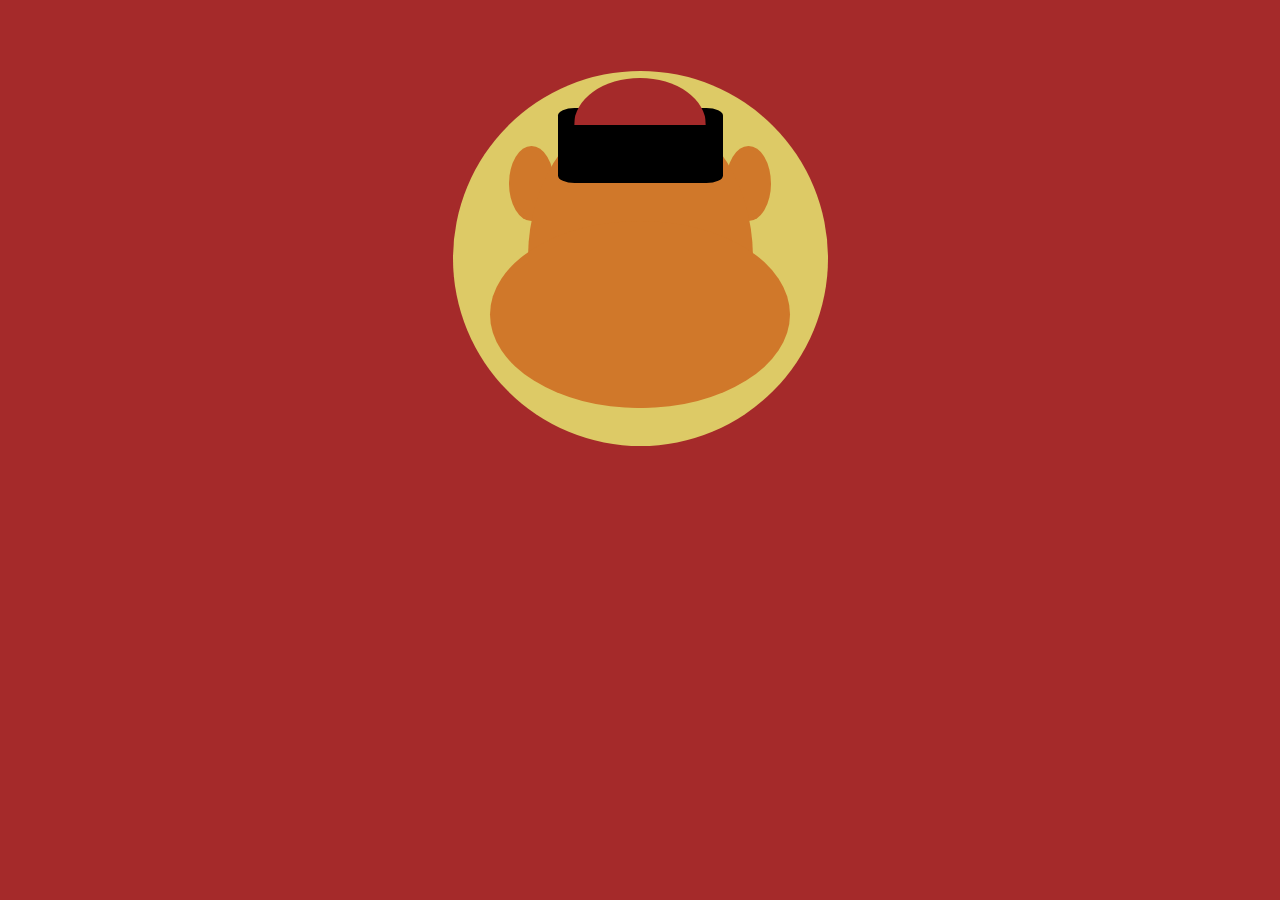
==== cartoon.html @ fa9fab53 "Added some pure css artwork" ====
<!DOCTYPE html>
<html lang="en">
<head>
  <title>Daniels Cartoon Face</title>
  <link rel="stylesheet" type="text/css" href="cartoon.css">
</head>
<body>
<div class="box">
<div class="base-circle">
  <div class ="whole-head">
    <div class="left-ear"></div>
    <div class="right-ear"></div>
    <div class="face-vertical"></div>
    <div class="face-bottom"></div>
    <div class="cap-rectangle"></div>
    <div class="cap-hemisphere"></div>
    <div class="shapka-stick-1"></div>
    <div class="shapka-stick-2"></div>
    <div class="shapka-stick-3"></div>
    <div class="shapka-stick-4"></div>
    <div class="shapka-stick-5"></div>
    <div class="shapka-stick-6"></div>
    <div class="shapka-stick-7"></div>
    <div class="shapka-stick-8"></div>
    <div class="shapka-stick-9"></div>
    <div class="shapka-stick-10"></div>

  </div>
</div>
</div>




</body>
---- cartoon.css ----
body {
    background: brown
}

.box {
    position: relative; 
    margin: auto;
    display: block;
    margin-top: 0%;
    width: 500px;
    height: 500px;
    background: none; 
}

.base-circle {
    position: absolute;
    top:12.5%;
    left: 12.5%;
    width: 75%;
    height: 75%;
    background: #DDCA66;
    border-radius: 50%;
  }

  .left-ear {
    border-radius: 50%;
    position: absolute;
    width: 12%;
    height: 20%;
    left: 15%;
    top: 20%;
    background: #D0782A;
  }

  .right-ear {
    border-radius: 50%;
    position: absolute;
    width: 12%;
    height: 20%;
    right: 15%;
    top: 20%;
    background: #D0782A;
  }

  .face-vertical {
    border-radius: 50%;
    position: absolute;
    width: 60%;
    height: 80%;
    left: 20%;
    top: 10%;
    background: #D0782A;
  }

  .face-bottom {
    border-radius: 50%;
    position: absolute;
    width: 80%;
    height: 50%;
    left: 10%;
    bottom: 10%;
    background: #D0782A;
  }

  .cap-rectangle {
    position:absolute;
    width:44%;
    height:20%;
    left: 28%;
    top: 10%;
    background: black;
    border-radius: 10%;
  }

  .cap-hemisphere {
    position:absolute;
    width:35%;
    height:25%;
    left: 32.5%;
    top: 2%;
    background: brown;
    border-radius: 50%;
    -webkit-clip-path: polygon(0 0, 100% 0, 100% 50%, 0 50%);
  }
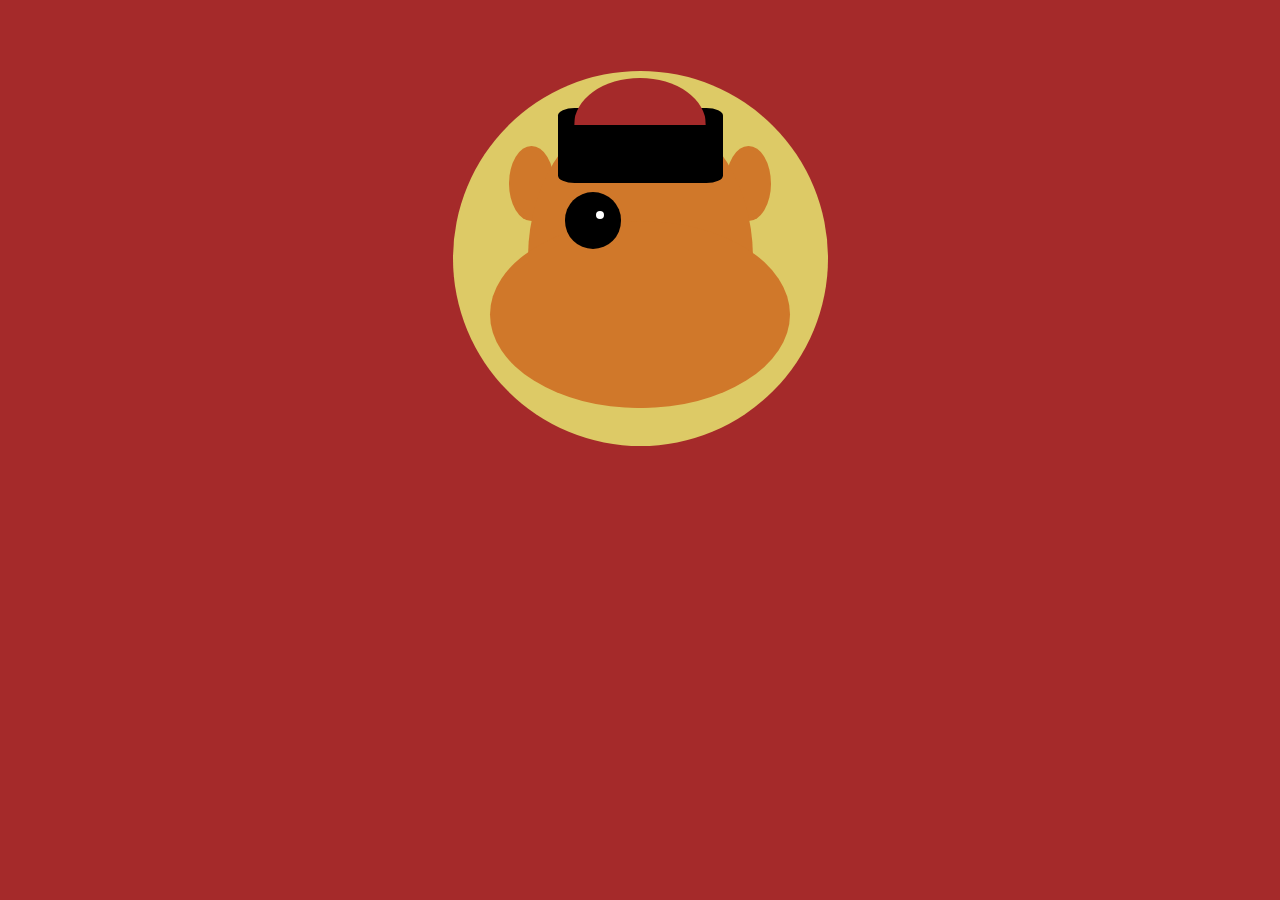
==== commit 557beb9c: "added eyes etc." ====
--- a/cartoon.html
+++ b/cartoon.html
@@ -25,6 +25,17 @@
     <div class="shapka-stick-9"></div>
     <div class="shapka-stick-10"></div>
 
+    <div class="left-eyebrow"></div>
+    <div class="right-eyebrow"></div>
+
+    <div class="left-eye">
+      <div class="pupil"></div>
+      <div class="lid"></div>
+
+    <div class="right-eye">
+      <div class="pupil"></div>
+      <div class="lid"></div>
+
   </div>
 </div>
 </div>
--- a/cartoon.css
+++ b/cartoon.css
@@ -81,4 +81,25 @@
     background: brown;
     border-radius: 50%;
     -webkit-clip-path: polygon(0 0, 100% 0, 100% 50%, 0 50%);
-  }+  }
+
+
+  .left-eye {
+    position: absolute;
+    background: black;
+    width: 15%;
+    height: 15%;
+    top: 32.5%;
+    left: 30%;
+    border-radius: 50%; 
+  }
+
+    .right-eye {
+      position: absolute;
+      background: white;
+      width: 15%;
+      height: 15%;
+      top: 32.5%;
+      right: 30%;
+      border-radius: 50%;
+    }